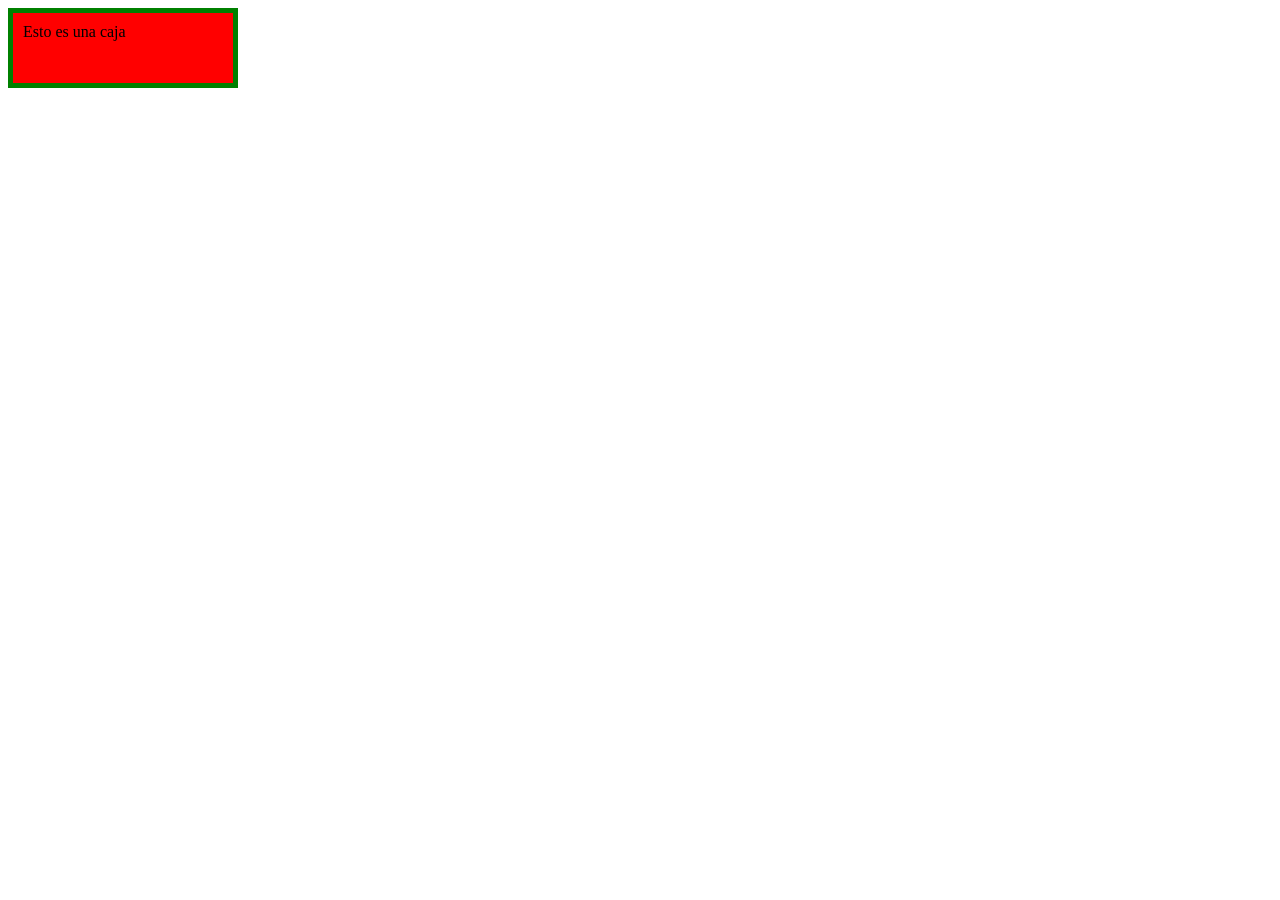
==== Semana03/index.html @ c90872d5 "Agrega carpetas dia02-02 y dia03" ====
<!DOCTYPE html>
<html lang="en">
<head>
    <meta charset="UTF-8">
    <meta name="viewport" content="width=device-width, initial-scale=1.0">
    <title>CSS: modelo caja</title>
    <style>
      .box  { 
        background-color: red;

        width: 200px;
        height: 50px;
        border: 5px solid green;
        padding: 10px;

      } 
    </style>
</head>
<body>
    <div class="box"> Esto es una caja</div>
</body>
</html>
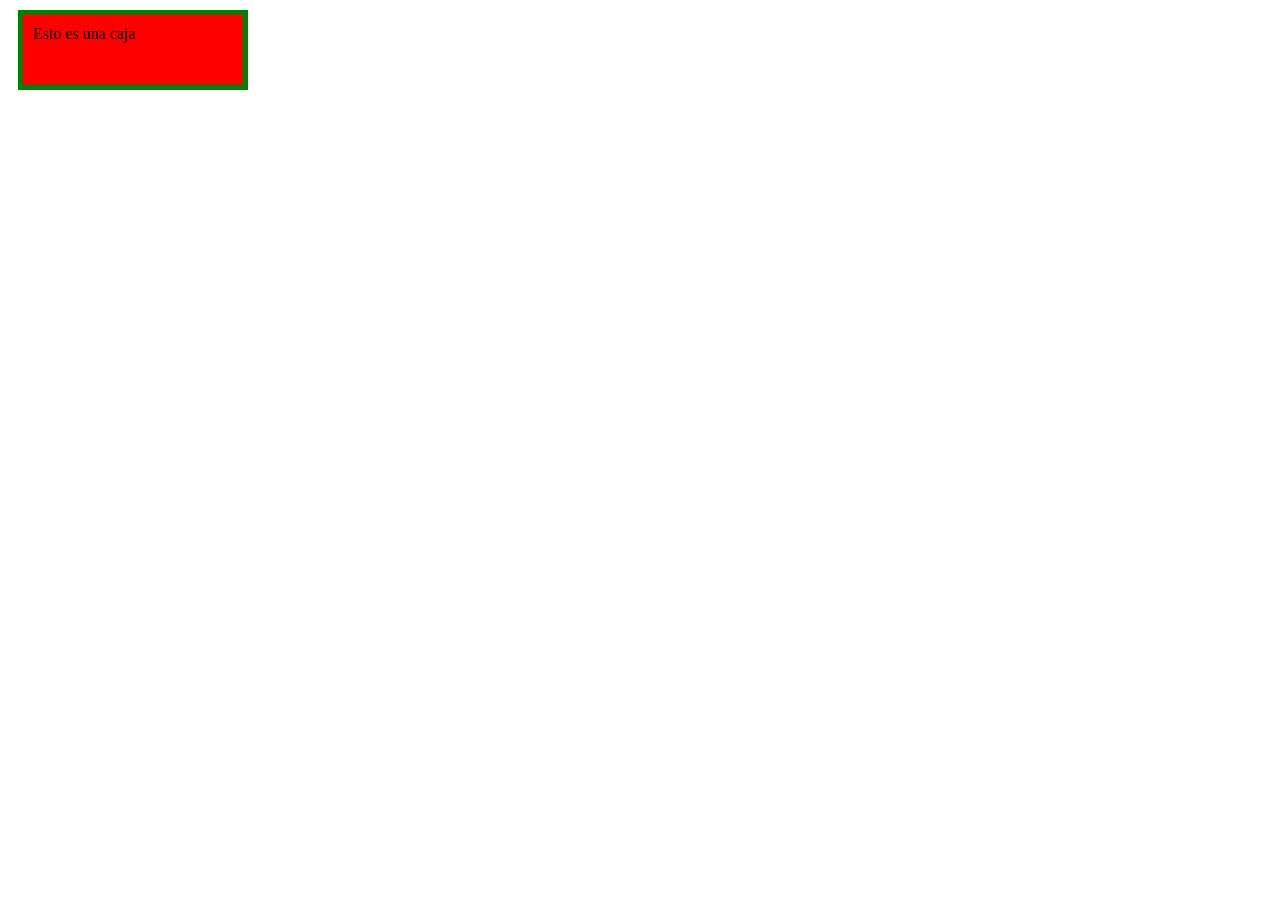
==== commit bd40c618: "nuevas carpetas" ====
--- a/Semana03/index.html
+++ b/Semana03/index.html
@@ -11,7 +11,8 @@
         width: 200px;
         height: 50px;
         border: 5px solid green;
-        padding: 10px;
+        padding: 10px; /* Espacio inter */
+        margin:  10px; /* Espacio externo */
 
       } 
     </style>
